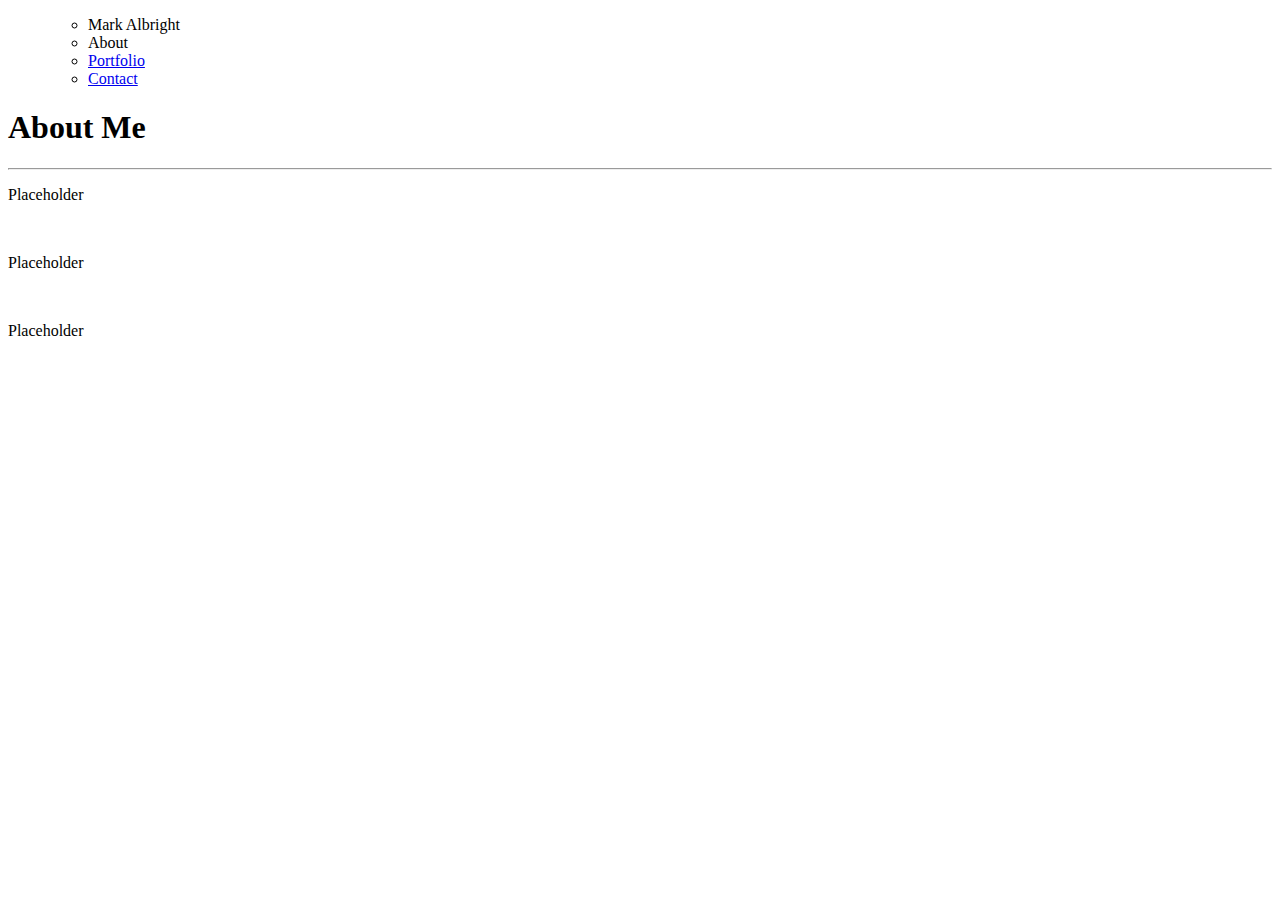
==== index.html @ fbec3d20 "fork" ====
<!DOCTYPE html>
<html>
<head>

    <title>Mark Albright Portfolio</title>
    <body>
        <menu>
            <ul>
                <li>Mark Albright</li>
                <li>About</li>
                <li><a href="portfolio.html">Portfolio</a></li>
                <li><a href="contact.html">Contact</a></li>
            </ul>
        </menu>
        <div>
            <h1>About Me</h1>
            <hr>
            <p>
                Placeholder
            </p>
            <br>
            <p>
                Placeholder
            </p>
            <br>
            <p>
                Placeholder
            </p>
        </div>
    </body>
</head>
</html>
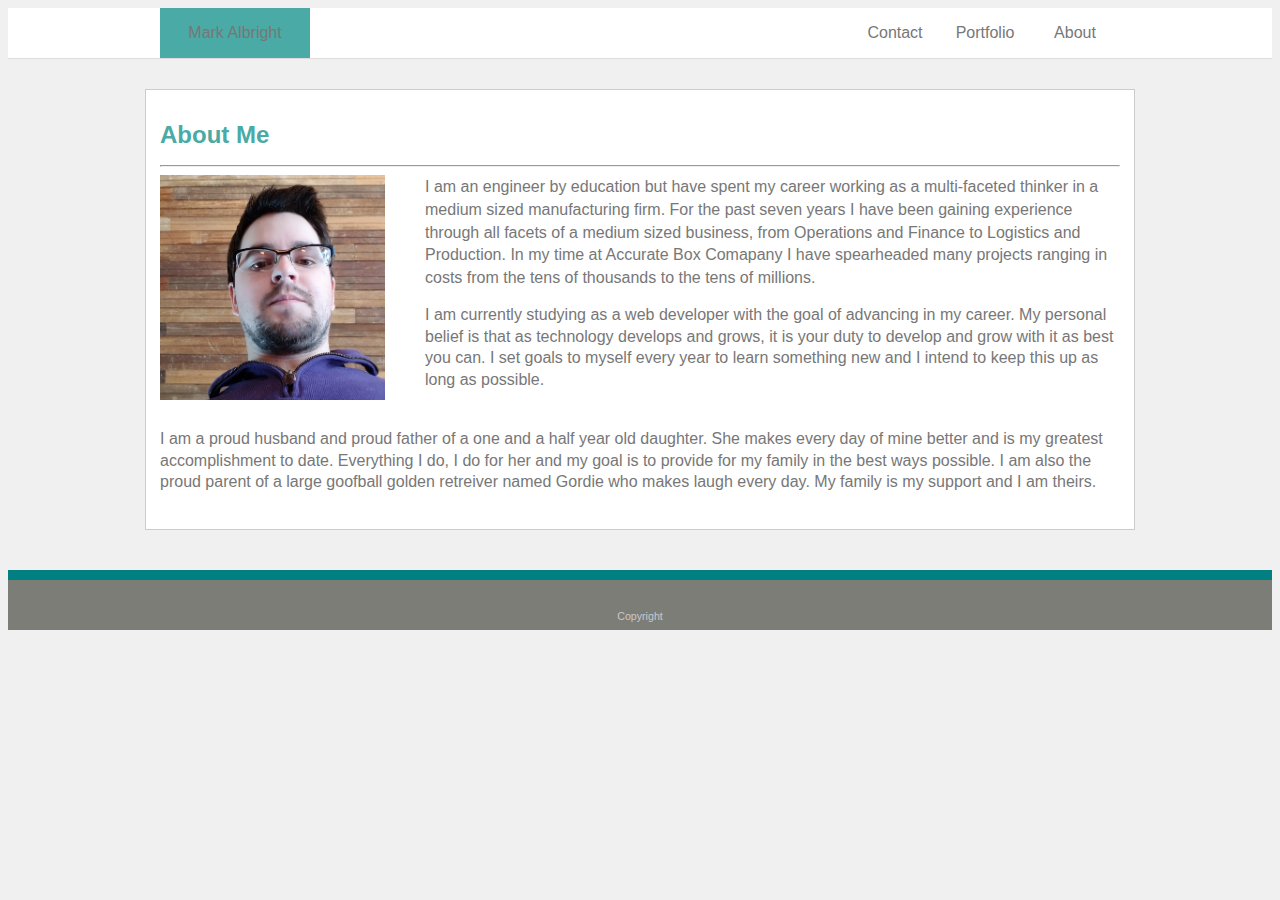
==== commit 28cb6521: "2 of 3 pages done" ====
--- a/index.html
+++ b/index.html
@@ -3,30 +3,78 @@
 <head>
 
     <title>Mark Albright Portfolio</title>
-    <body>
-        <menu>
-            <ul>
-                <li>Mark Albright</li>
-                <li>About</li>
-                <li><a href="portfolio.html">Portfolio</a></li>
-                <li><a href="contact.html">Contact</a></li>
-            </ul>
-        </menu>
-        <div>
-            <h1>About Me</h1>
-            <hr>
-            <p>
-                Placeholder
-            </p>
-            <br>
-            <p>
-                Placeholder
-            </p>
-            <br>
-            <p>
-                Placeholder
-            </p>
+    <link rel="stylesheet" type="text/css" href="style.css">
+    
+</head> 
+
+<body>
+    <!--Header bar across the top of the page-->
+    <div id="header">
+        <div id="inner">
+            <div id="name">
+                <p><a href="index.html">Mark Albright</a></p>
+            </div>
+            <div class="about">
+                <p>About</p>
+            </div>
+            <div class="folio">
+                <p><a href="portfolio.html">Portfolio</a></p>
+            </div>
+            <div class="contact">
+                <p><a href="contact.html">Contact</a></p>
+            </div>
         </div>
-    </body>
-</head>
+    </div>
+    
+
+    <!--Bio page including picture-->
+    <div id="bio">
+        <h2 style="color: #4aaaa5">About Me</h2>
+        <hr>
+
+        
+
+        <p class="tab">
+            <img src = "bio.jpg" alt = "Me" class="bioimage">
+            I am an engineer by education but have spent my career working as a multi-faceted thinker in a medium sized manufacturing firm.  For the past seven years I have been gaining experience through all facets of a medium sized business, from Operations and Finance to Logistics and Production.  In my time at Accurate Box Comapany I have spearheaded many projects ranging in costs from the tens of thousands to the tens of millions.
+        </p>
+        <br>
+        
+        <p>
+            I am currently studying as a web developer with the goal of advancing in my career.  My personal belief is that as technology develops and grows, it is your duty to develop and grow with it as best you can.  I set goals to myself every year to learn something new and I intend to keep this up as long as possible.
+        </p>
+        <br>
+        
+        <p class="end">
+            I am a proud husband and proud father of a one and a half year old daughter.  She makes every day of mine better and is my greatest accomplishment to date.  Everything I do, I do for her and my goal is to provide for my family in the best ways possible.  I am also the proud parent of a large goofball golden retreiver named Gordie who makes laugh every day.  My family is my support and I am theirs.
+        </p>
+        <br>
+
+    </div>
+
+    <!--Footer at the bottom of the page-->
+    <div class="foot">
+        <p class="footnote">Copyright</p>
+    </div>
+
+
+
+
+
+
+
+
+
+
+
+
+
+</body>
+    
+
+
+
+    
+        
+
 </html>--- a/style.css
+++ b/style.css
@@ -0,0 +1,144 @@
+#bio {
+    
+    width: 960px;
+    margin: 0 auto;
+    background-color: #ffffff;
+    padding: 14px;
+    border: 0.5px solid #cccccc;
+    line-height: 135%;
+    margin-bottom: 40px;
+}
+
+body{
+    background-color: #f0f0f0;
+}
+
+html, body, div, span, applet, object, iframe,
+h1, h2, h3, h4, h5, h6, p, blockquote, pre,
+a, abbr, acronym, address, big, cite, code,
+del, dfn, em, img, ins, kbd, q, s, samp,
+small, strike, strong, sub, sup, tt, var,
+b, u, i, center,
+dl, dt, dd, ol, ul, li,
+fieldset, form, label, legend,
+table, caption, tbody, tfoot, thead, tr, th, td,
+article, aside, canvas, details, embed, 
+figure, figcaption, footer, hgroup, 
+menu, nav, output, ruby, section, summary,
+time, mark, audio, video {
+    font-family: Arial, Helvetica Neue, Helvetica, sans-serif;
+    color: #777777;
+    border-color: #dddddd
+}
+
+#header {
+    background-color: #ffffff;
+    overflow: hidden;
+    width: 100%;   
+    margin: 0 auto;
+    border-bottom: 1px solid #dddddd;
+    margin-bottom: 30px;
+  }
+
+#inner {
+    width: 960px;
+    margin: 0 auto;
+    color: #e9e9e9;
+}
+  
+ 
+  
+  #name{
+      float: left;
+      width: 150px;
+      height: 50px;      
+      text-align: center;
+      background-color: #4aaaa5;
+      color: rgb(200,200,200);
+
+  }
+  .about{
+      float: right;
+      width: 70px;
+      height: 50px;
+      padding-left: 10px;
+      padding-right: 10px;
+      text-align: center;
+      vertical-align: middle;
+
+  }
+  .folio{
+      float: right;
+      width: 70px;
+      height: 50px;
+      padding-left: 10px;
+      padding-right: 10px;
+      text-align: center;
+
+  }
+.contact{
+    float: right;
+    width: 70px;
+    height: 50px;
+    padding-left: 10px;
+    padding-right: 10px;
+    text-align: center;
+
+}
+
+p {
+    vertical-align: middle;
+}
+
+.tab {
+    
+    display: inline;
+}
+
+.bioimage {
+	width: 225px;
+    height: 225px;
+    float: left;
+    padding-right: 40px;
+   
+}
+
+.end {
+    margin: 0;
+}
+
+.foot {
+    background-color: rgb(125,125,120);
+    color: white;
+    text-align: center;
+    height: 50px;
+    border-top: 10px solid teal;
+    font-size: 8pt;
+    
+}
+
+.footnote {
+    padding-top: 20px;
+    color: rgb(200,200,200);
+}
+
+a {
+    text-decoration: none;
+}
+
+.textarea {
+    width: 935px;
+    height: 200px;
+    margin: 0 auto;
+}
+
+input[type=submit] {
+    font-size: 14pt;
+    background-color: #4aaaa5;
+    padding: 6px;
+}
+
+.form {
+    padding-top: 6px;
+    padding-bottom: 6px;
+}
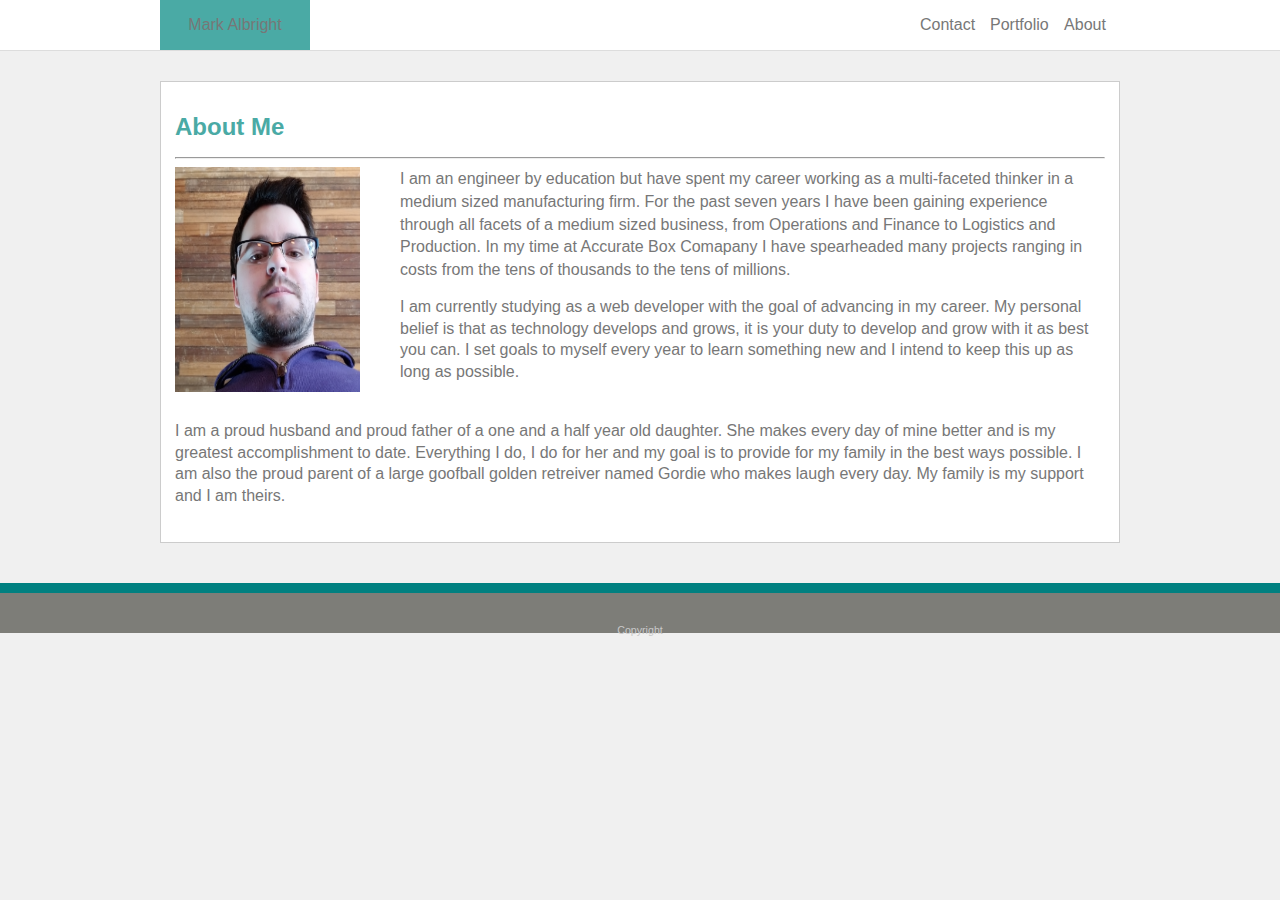
==== commit 2f75f2b9: "Go to bed" ====
--- a/index.html
+++ b/index.html
@@ -3,7 +3,8 @@
 <head>
 
     <title>Mark Albright Portfolio</title>
-    <link rel="stylesheet" type="text/css" href="style.css">
+    <!--<link rel="stylesheet" type="text/css" href="assets/reset.css">-->
+    <link rel="stylesheet" type="text/css" href="assets/style.css">
     
 </head> 
 
@@ -35,7 +36,7 @@
         
 
         <p class="tab">
-            <img src = "bio.jpg" alt = "Me" class="bioimage">
+            <img src = "assets/bio.jpg" alt = "Me" class="bioimage">
             I am an engineer by education but have spent my career working as a multi-faceted thinker in a medium sized manufacturing firm.  For the past seven years I have been gaining experience through all facets of a medium sized business, from Operations and Finance to Logistics and Production.  In my time at Accurate Box Comapany I have spearheaded many projects ranging in costs from the tens of thousands to the tens of millions.
         </p>
         <br>
--- a/assets/style.css
+++ b/assets/style.css
@@ -0,0 +1,212 @@
+#bio {
+    
+    width: 960px;
+    margin: 0 auto;
+    background-color: #ffffff;
+    padding: 14px;
+    border: 0.5px solid #cccccc;
+    line-height: 135%;
+    margin-bottom: 40px;
+}
+
+body{
+    background-color: #f0f0f0;
+}
+
+html, body, div, span, applet, object, iframe,
+h1, h2, h3, h4, h5, h6, p, blockquote, pre,
+a, abbr, acronym, address, big, cite, code,
+del, dfn, em, img, ins, kbd, q, s, samp,
+small, strike, strong, sub, sup, tt, var,
+b, u, i, center,
+dl, dt, dd, ol, ul, li,
+fieldset, form, label, legend,
+table, caption, tbody, tfoot, thead, tr, th, td,
+article, aside, canvas, details, embed, 
+figure, figcaption, footer, hgroup, 
+menu, nav, output, ruby, section, summary,
+time, mark, audio, video {
+    font-family: Arial, Helvetica Neue, Helvetica, sans-serif;
+    color: #777777;
+    border-color: #dddddd
+}
+
+#header {
+    background-color: #ffffff;
+    overflow: hidden;
+    width: 100%;   
+    margin: 0 auto;
+    border-bottom: 1px solid #dddddd;
+    margin-bottom: 30px;
+    color: white;
+  }
+
+#inner {
+    width: 960px;
+    margin: 0 auto;
+    color: #e9e9e9;
+}
+  
+ 
+  
+  #name{
+      float: left;
+      width: 150px;
+      height: 50px;      
+      text-align: center;
+      background-color: #4aaaa5;
+      color: white;
+
+  }
+  .about{
+      float: right;
+      width: 70px;
+      height: 50px;
+      padding-left: 10px;
+      padding-right: 10px;
+      text-align: center;
+      vertical-align: middle;
+
+  }
+  .folio{
+      float: right;
+      width: 70px;
+      height: 50px;
+      padding-left: 10px;
+      padding-right: 10px;
+      text-align: center;
+
+  }
+.contact{
+    float: right;
+    width: 70px;
+    height: 50px;
+    padding-left: 10px;
+    padding-right: 10px;
+    text-align: center;
+
+}
+
+p {
+    vertical-align: middle;
+}
+
+.tab {
+    
+    display: inline;
+}
+
+.bioimage {
+	width: 225px;
+    height: 225px;
+    float: left;
+    padding-right: 40px;
+   
+}
+
+.end {
+    margin: 0;
+}
+
+.foot {
+    background-color: rgb(125,125,120);
+    color: white;
+    text-align: center;
+    height: 50px;
+    border-top: 10px solid teal;
+    font-size: 8pt;
+   
+    
+}
+
+.footnote {
+    padding-top: 20px;
+    color: rgb(200,200,200);
+}
+
+a {
+    text-decoration: none;
+}
+
+.textarea {
+    width: 935px;
+    height: 200px;
+    margin: 0 auto;
+}
+
+input[type=submit] {
+    font-size: 14pt;
+    background-color: #4aaaa5;
+    padding: 6px;
+}
+
+.form {
+    padding-top: 6px;
+    padding-bottom: 6px;
+}
+
+* {
+    box-sizing: border-box;
+}
+
+body {
+    margin: 0;
+    font-family: Arial;
+}
+
+.header {
+    text-align: center;
+    padding: 32px;
+}
+
+.gallery {
+    width: 800px;
+    margin: 0 auto;
+    position: relative;
+   
+}
+
+.galleryimage {
+    width: 400px;
+    height: 225px;
+    padding: 8px;
+    
+}
+
+.bannerbar {
+    background-color: #4aaaa5;
+    text-align: center
+    width: 400px;
+    height: 20px;
+}
+
+#agera {
+    position: absolute;
+    top: 150px;
+    left: 108px;
+}
+
+#ageraimg {
+    float: left;
+    z-index: -1;
+}
+
+#vulcan {
+    position: absolute;
+    top: 150px;
+    left: 508px;
+}
+
+#zondaimg {
+    float: left;
+}
+
+#vulcan {
+    position: absolute;
+    top: 150px;
+    left: 508px;
+}
+
+#chironimg {
+    float: left;
+}
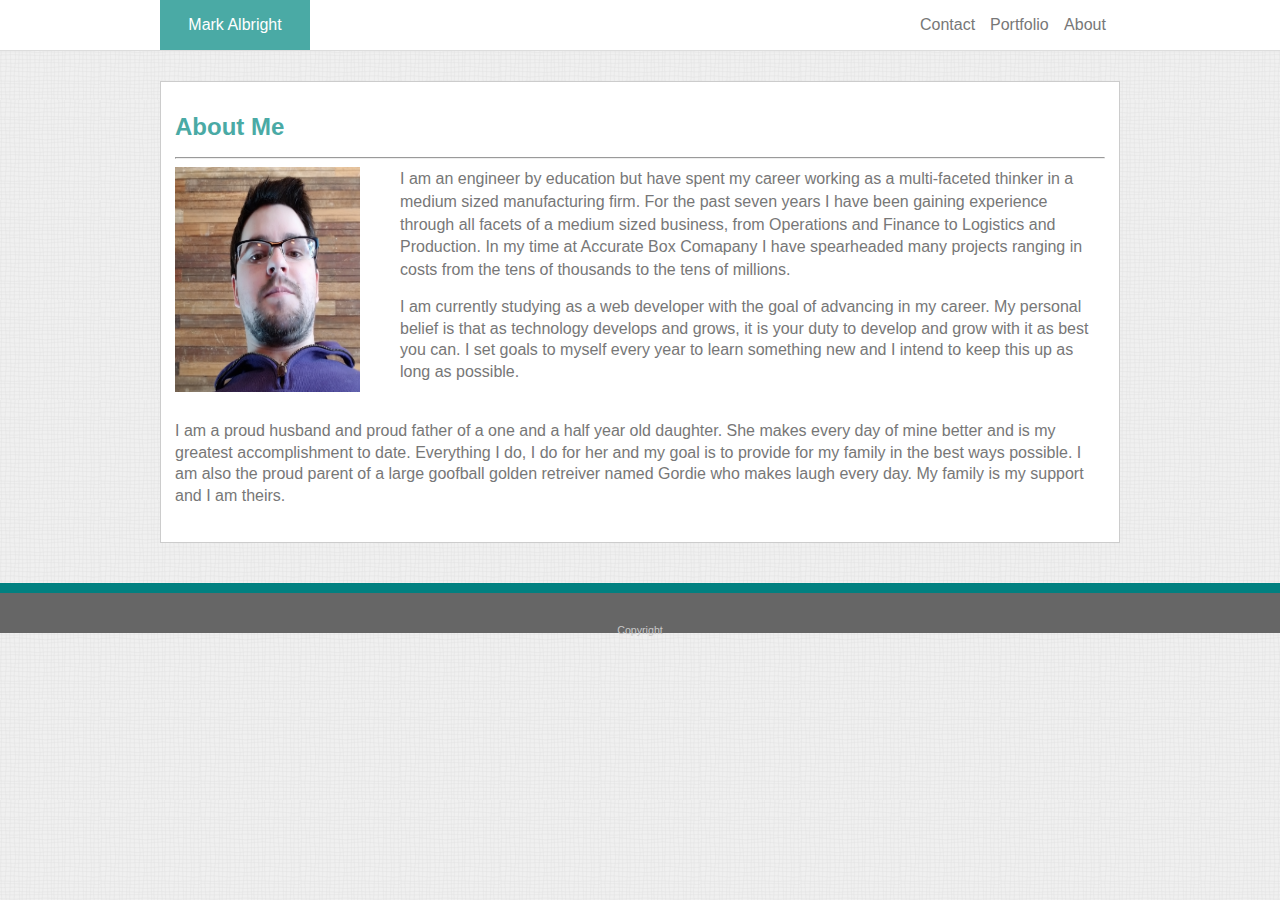
==== commit 68bbf568: "Homework Submission" ====
--- a/index.html
+++ b/index.html
@@ -13,7 +13,7 @@
     <div id="header">
         <div id="inner">
             <div id="name">
-                <p><a href="index.html">Mark Albright</a></p>
+                <p><a href="index.html"  style="color:white">Mark Albright</a></p>
             </div>
             <div class="about">
                 <p>About</p>
--- a/assets/style.css
+++ b/assets/style.css
@@ -11,10 +11,11 @@
 
 body{
     background-color: #f0f0f0;
+    background-image: url("wavegrid.png");
 }
 
 html, body, div, span, applet, object, iframe,
-h1, h2, h3, h4, h5, h6, p, blockquote, pre,
+h1, h3, h4, h5, h6, p, blockquote, pre,
 a, abbr, acronym, address, big, cite, code,
 del, dfn, em, img, ins, kbd, q, s, samp,
 small, strike, strong, sub, sup, tt, var,
@@ -109,7 +110,7 @@
 }
 
 .foot {
-    background-color: rgb(125,125,120);
+    background-color: #666666;
     color: white;
     text-align: center;
     height: 50px;
@@ -163,7 +164,8 @@
     width: 800px;
     margin: 0 auto;
     position: relative;
-   
+    background-color: #ffffff
+    border: 0.5px solid #cccccc;   
 }
 
 .galleryimage {
@@ -173,40 +175,91 @@
     
 }
 
-.bannerbar {
-    background-color: #4aaaa5;
-    text-align: center
-    width: 400px;
-    height: 20px;
-}
+/* Gallery Image Styling */
+
+#ageraimg {
+    float: left;
+    z-index: -1;
+}
+
+#zondaimg {
+    float: left;
+}
+
+#chironimg {
+    float: left;
+}
+
+/* Banner Styling */
 
 #agera {
     position: absolute;
-    top: 150px;
-    left: 108px;
-}
-
-#ageraimg {
-    float: left;
-    z-index: -1;
+    top: 250px;
+    left: 22px;
+    width: 384px;
+    height: 23px;
+    text-align: center;
+    padding-top: 3px;
+    background-color: #4aaaa5;
+    color: white;
 }
 
 #vulcan {
     position: absolute;
-    top: 150px;
-    left: 508px;
-}
-
-#zondaimg {
-    float: left;
-}
-
-#vulcan {
-    position: absolute;
-    top: 150px;
-    left: 508px;
-}
-
-#chironimg {
-    float: left;
-}
+    top: 250px;
+    left: 422px;
+    width: 384px;
+    height: 23px;
+    text-align: center;
+    padding-top: 3px;
+    background-color: #4aaaa5;
+    color: white;
+}
+
+#zonda {
+    position: absolute;
+    top: 475px;
+    left: 22px;
+    width: 384px;
+    height: 23px;
+    text-align: center;
+    padding-top: 3px;
+    background-color: #4aaaa5;
+    color: white;
+}
+
+#gt3 {
+    position: absolute;
+    top: 475px;
+    left: 422px;
+    width: 384px;
+    height: 23px;
+    text-align: center;
+    padding-top: 3px;
+    background-color: #4aaaa5;
+    color: white;
+}
+
+#chiron {
+    position: absolute;
+    top: 700px;
+    left: 22px;
+    width: 384px;
+    height: 23px;
+    text-align: center;
+    padding-top: 3px;
+    background-color: #4aaaa5;
+    color: white;
+}
+
+#p1 {
+    position: absolute;
+    top: 700px;
+    left: 422px;
+    width: 384px;
+    height: 23px;
+    text-align: center;
+    padding-top: 3px;
+    background-color: #4aaaa5;
+    color: white;
+}